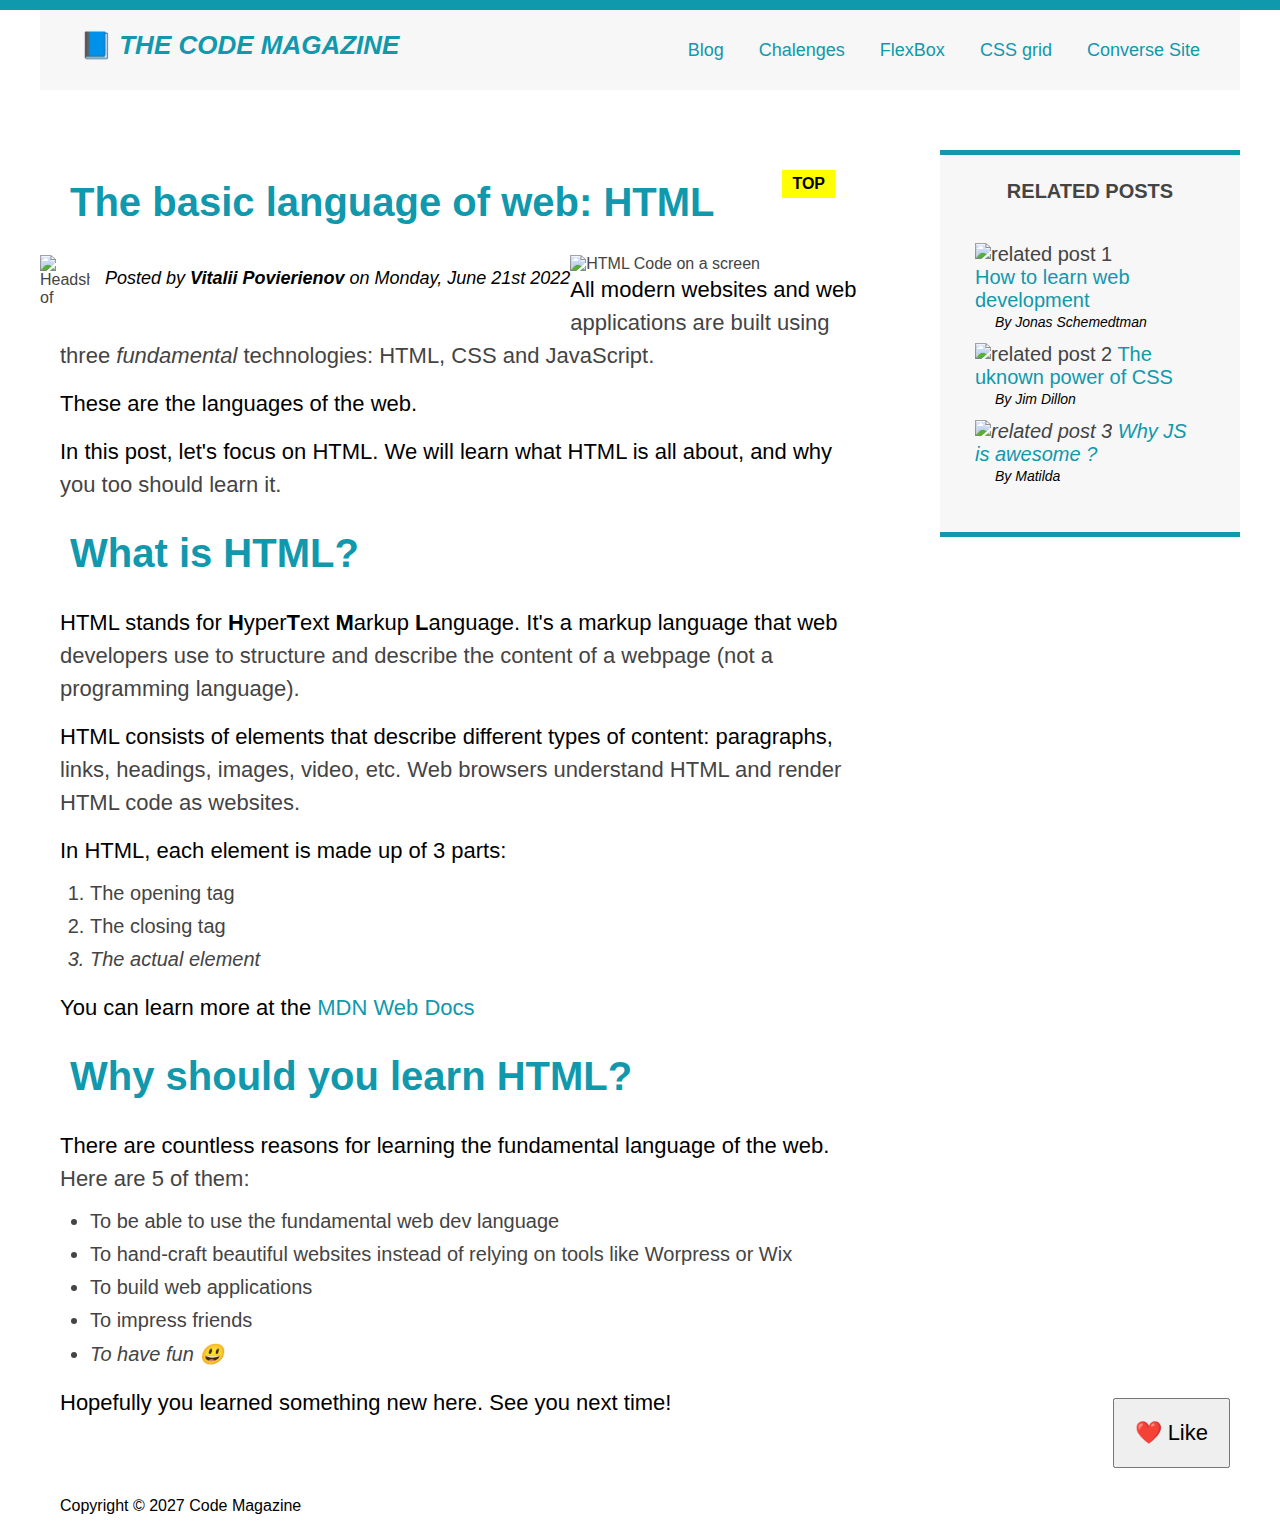
==== index.html @ cde88a07 "TheCodeMagazine web-site USA co." ====
<!DOCTYPE html> 
<html lang="en">
  <head>
    <meta charset="UTF-8" />
    <title>The basic language of web: HTML</title>
    <link rel="stylesheet" href="syle.css">
  </head>
  <body class="wrapper">
    <div class="container">
      <header class="main-header clearfix">
        <h1><strong>📘 The Code Magazine</strong></h1>

        <nav>
          <a href="blog.html" target="_blank">Blog</a>
          <a href="#">Chalenges</a>
          <a href="#">FlexBox</a>
          <a href="#">CSS grid</a>
          <!--Povierienov add href new website-->
          <a href="converse.html">Converse Site</a>
        </nav>
        <button>❤️ Like</button>
      </header>

      <article>
        <h3 class="article__header">The basic language of web: HTML</h3>
        <img 
          width="50"
          height="50"
          src="img/laura-jones.jpg" 
          alt="Headshot of Laura Jones"
          class="img-larajones"
        >
        <p id="author" class="author">Posted by <strong> Vitalii Povierienov </strong> on Monday, June 21st 2022</p>

        <img
          width="500"
          height="200"
          src="/img/post-img.jpg"
          alt="HTML Code on a screen"
          class="post-img"
        >
    
        <p>
          All modern websites and web applications are built using three <em>fundamental</em> technologies: HTML, CSS and JavaScript.
          <p>
            These are the languages of the web.
          </p> 
        </p>
        <p>
          In this post, let's focus on HTML. We will learn what HTML is all about, and why you too should learn it.
        </p>

        <h3>What is HTML?</h3>
        <p>HTML stands for <strong>H</strong>yper<strong>T</strong>ext <strong>M</strong>arkup <strong>L</strong>anguage. It's a markup language that web developers use to structure and describe the content of a webpage (not a programming language).
        </p>
        <p>
          HTML consists of elements that describe different types of content: paragraphs, links, headings, images, video, etc. Web browsers understand HTML and render HTML code as websites.
        </p>

        <p>
          In HTML, each element is made up of 3 parts:
        </p>
        <!--OL is ORDERED (1234567) LIST and UL (...) is markuo LIST -->
        <ol>
          <li class="first-li">The opening tag</li>
          <li>The closing tag</li>
          <li>The actual element</li>
        </ol>
        <p>
          You can learn more at the <a href="https://developer.mozilla.org/ru/docs/Web/HTML" target="_blank">MDN Web Docs</a>
        </p>
        
        <h3>Why should you learn HTML?</h3>
        <p>
          There are countless reasons for learning the fundamental language of the web. <br>
          Here are 5 of them:
        </p>
        <ul>
          <li class="first-li">To be able to use the fundamental web dev language</li>
          <li>To hand-craft beautiful websites instead of relying on tools like Worpress or Wix</li>
          <li>To build web applications</li>
          <li>To impress friends</li>
          <li>To have fun 😃</li>
        </ul>
        <p>
          Hopefully you learned something new here. See you next time!
        </p>
      </article>

      <aside>
        <h4 class="post-header">Related posts</h4>
        <ul class="related">
          <li class="related-post">
            <img
            src="/img/related-1.jpg"
            alt="related post 1"
            width="75px"
            height="75px"
            >
            <div>
              <a href="#">How to learn web development</a>
              <p class="related-author">By Jonas Schemedtman</p> 
            </div>
          
          </li>
          <li>
            <img
            src="/img/related-2.jpg"
            alt="related post 2"
            width="75px"
            height="75px"
            >
          <a class="related-link" href="#">The uknown power of CSS</a>
          <p class="related-author">By Jim Dillon</p> 
          </li>
          <li>
            <img
            src="/img/related-3.jpg"
            alt="related post 3"
            width="75px"
            height="75px"
            >
          <a href="#">Why JS is awesome ?</a>
          <p class="related-author">By Matilda</p> 
          </li>
        </ul>
      </aside>
      <footer>
        <p id="copyright" class="copyright text">
          <!--HTML ENTITIES (SIMBOLS &****)-->
        Copyright  &copy; 2027 Code Magazine
        </p>
        <button>❤️ Like</button>
      </footer>
    </div>
  </body>
</html>
---- syle.css ----
* {
  margin: 0;
  padding: 0;
  box-sizing: border-box;
}


body {
  color: #444;
  font-family: sans-serif;
  border-top: 10px solid #1098ad;
  position: relative;
}

.container {
  width: 1200px;
  margin: 0 auto;
}

nav  {
  font-size: 18px;
}

h1,
h2,
h3,
h4 {
  color: #1098ad;
}

h1 {
  font-size: 26px;
  text-transform: uppercase;
  font-style: italic;
}

/*Pseudo-elements * Все псевдо-елементы имеют значение инлайн*/ 

h1::first-letter {
  font-style: normal;
}

h3::first-letter {
  font-size: 40px;
}

p::first-line {
  color: rgb(0, 0, 0);
}

h3 {
  font-size: 40px;
  margin-bottom: 30px;
  margin-left: 30px;
  margin-top: 30px;
}

/*Relative-Absolute positioning*/

.article__header {
  position: relative;
}

.article__header::after {
  content: "TOP";
  background: yellow;
  color: black;
  font-size: 16px;
  font-weight: bold;
  display: inline-block;
  padding: 5px 10px;
  position: absolute;
  top: -10px;
  right: 30px;
}

h4 {
   /*TEXT TRANSFORM IT IS Трансформация текста ( Все большие, все маленькие) */
  text-transform: uppercase;
  font-size: 20px;
  text-align: center;
}

p {
  font-size: 22px;
  line-height: 1.5;
  margin-bottom: 15px;
  margin-left: 20px;
}

li {
  /* FONT FAMILY SANS-Serif это полужирный стиль текста*/
  font-size: 20px;
  color: #444;
  margin-bottom: 10px;
  
}

#author {
  font-style: italic;
  font-size: 18px;
}
/*FOOTER */

footer {
  clear: both;
}

#copyright {
  font-size: 16px;
}

.related-author {
  margin-bottom: 0;
  font-size: 14px;
  font-weight: normal;
  font-style: italic
}

.related {
  list-style: none;
  margin-left: 0;
}

.main-header {
  background-color: #f7f7f7;
  padding: 20px 40px;
  margin-bottom: 60px;
  height: 80px;
}

.post-header {
  margin-bottom: 40px;
  color: #444;
}

aside {
  background-color: #f7f7f7;
  border-top: 5px solid #1098ad;
  border-bottom: 5px solid #1098ad;
  padding: 25px 35px;
  width: 300px;
  float: right;
} 

article {
  margin-bottom: 60px;
}

ul,
ol {
  margin-left: 50px;
  margin-bottom: 20px;
}

/*Pseudo-classes*/

li:last-child {
  font-style: italic;
  margin-bottom: 0;
}

li:nth-child(2) {
  color: #444;
}

/* Styling LINKS  With Pseudo-classes LoVE Hate*/

a:link {
  color:#1098ad;
  text-decoration: none;
}

a:visited {
  color: rgb(16, 152, 173)
}

a:hover {
  color:orangered;
  font-weight: bold;
  /*Funny Wave property FOR TEXT LINKS */
  text-decoration: underline orangered;
}

a:active {
  background-color: black;
  font-style: italic;
}

.post-img {
  width: 100%;
  height: auto;
}

/*Pseudo-Classes*/

nav a:link {
  display: inline-block; /*Block level element*/
  margin-right: 30px;
  margin-top: 10px;
}

nav a:link:last-child {
  margin-right: 0;
}

/*Button*/

button {
  position: absolute;
  bottom: 50px;
  right: 50px;
  cursor: alias;
  font-size: 22px;
  padding: 20px;
}

/*FLOATS*/

.img-larajones {
 float: left;
 margin-bottom: 20px;
}

.author {
  float: left;
  margin-top: 10px;
  margin-left: 15px;

}

h1 {
  float: left;
}

nav {
  float: right;
}

.clearfix {
  clear: both;
}

article {
  width: 825px;
  float: left;
}
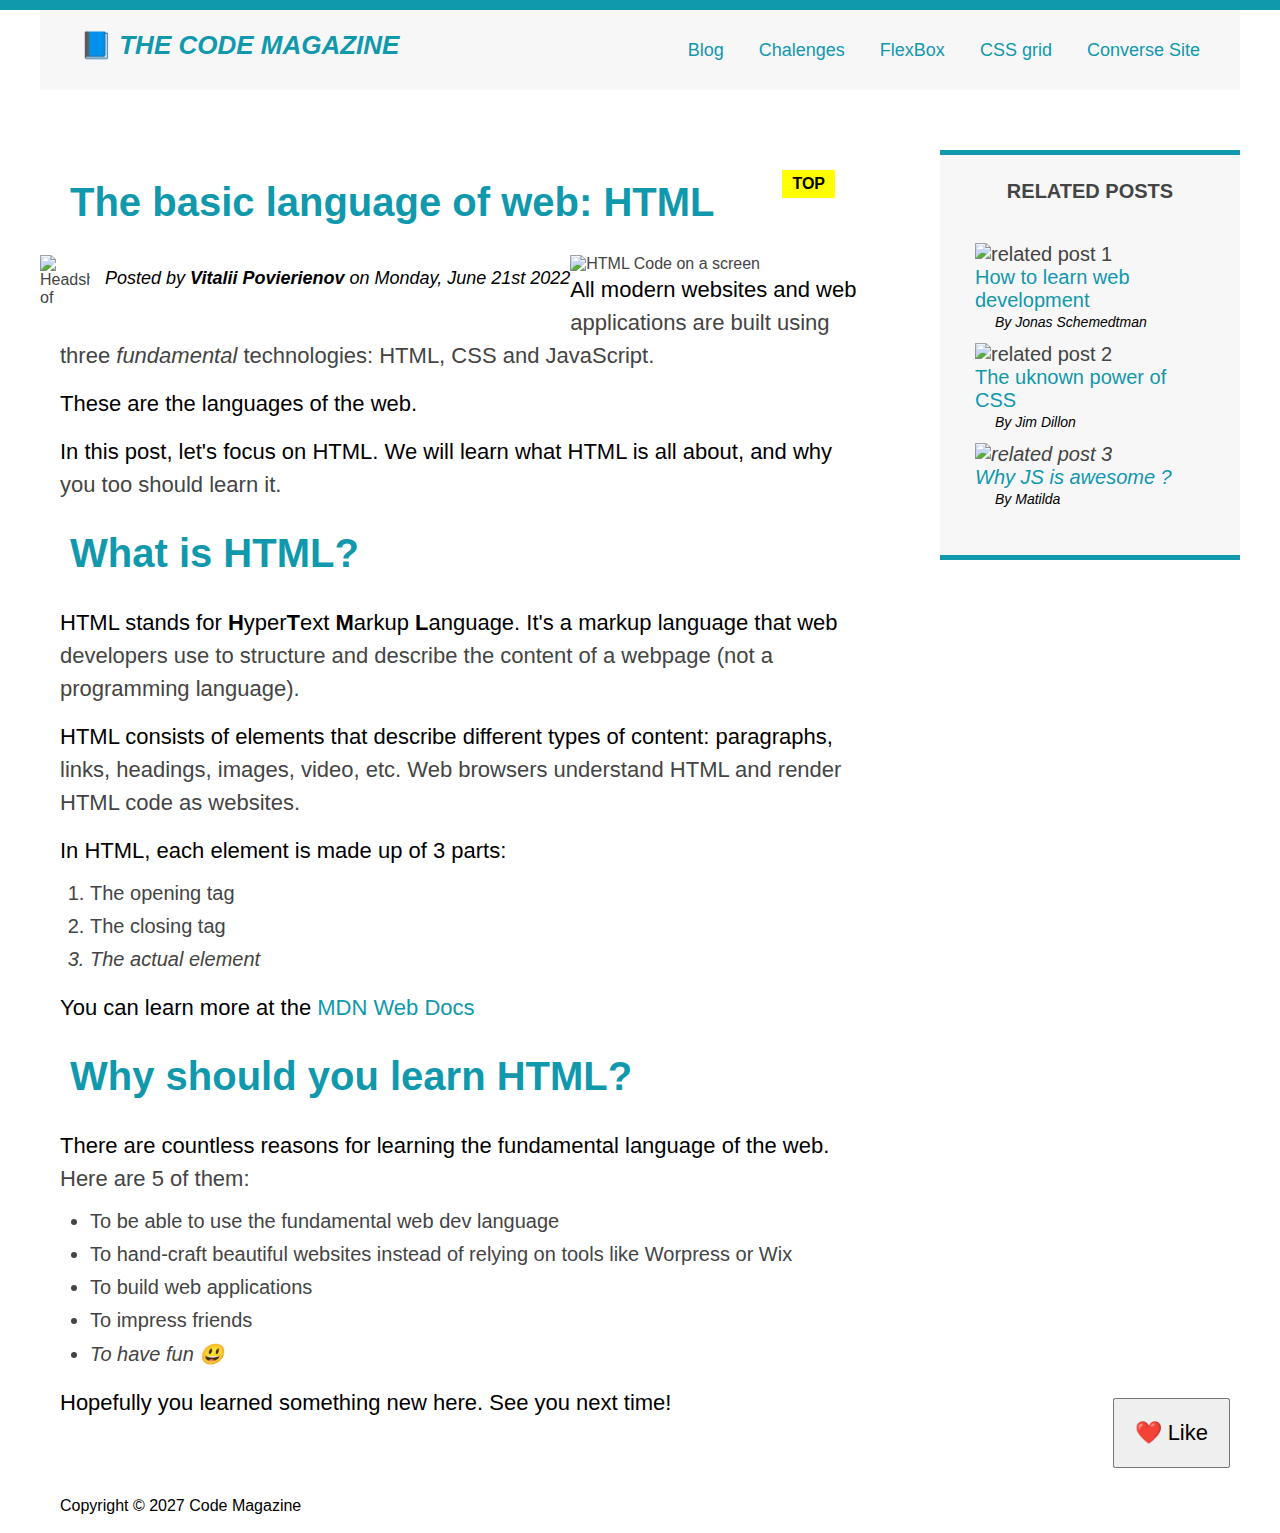
==== commit f5261e89: "FLEXBOX" ====
--- a/index.html
+++ b/index.html
@@ -7,7 +7,7 @@
   </head>
   <body class="wrapper">
     <div class="container">
-      <header class="main-header clearfix">
+      <header class="main-header">
         <h1><strong>📘 The Code Magazine</strong></h1>
 
         <nav>
@@ -20,111 +20,118 @@
         </nav>
         <button>❤️ Like</button>
       </header>
+      <div class="row">
+        <article>
+          <h3 class="article__header">The basic language of web: HTML</h3>
+          <img 
+            width="50"
+            height="50"
+            src="img/laura-jones.jpg" 
+            alt="Headshot of Laura Jones"
+            class="img-larajones"
+          >
+          <p id="author" class="author">Posted by <strong> Vitalii Povierienov </strong> on Monday, June 21st 2022</p>
+  
+          <img
+            width="500"
+            height="200"
+            src="/img/post-img.jpg"
+            alt="HTML Code on a screen"
+            class="post-img"
+          >
+      
+          <p>
+            All modern websites and web applications are built using three <em>fundamental</em> technologies: HTML, CSS and JavaScript.
+            <p>
+              These are the languages of the web.
+            </p> 
+          </p>
+          <p>
+            In this post, let's focus on HTML. We will learn what HTML is all about, and why you too should learn it.
+          </p>
+  
+          <h3>What is HTML?</h3>
+          <p>HTML stands for <strong>H</strong>yper<strong>T</strong>ext <strong>M</strong>arkup <strong>L</strong>anguage. It's a markup language that web developers use to structure and describe the content of a webpage (not a programming language).
+          </p>
+          <p>
+            HTML consists of elements that describe different types of content: paragraphs, links, headings, images, video, etc. Web browsers understand HTML and render HTML code as websites.
+          </p>
+  
+          <p>
+            In HTML, each element is made up of 3 parts:
+          </p>
+          <!--OL is ORDERED (1234567) LIST and UL (...) is markuo LIST -->
+          <ol>
+            <li class="first-li">The opening tag</li>
+            <li>The closing tag</li>
+            <li>The actual element</li>
+          </ol>
+          <p>
+            You can learn more at the <a href="https://developer.mozilla.org/ru/docs/Web/HTML" target="_blank">MDN Web Docs</a>
+          </p>
+          
+          <h3>Why should you learn HTML?</h3>
+          <p>
+            There are countless reasons for learning the fundamental language of the web. <br>
+            Here are 5 of them:
+          </p>
+          <ul>
+            <li class="first-li">To be able to use the fundamental web dev language</li>
+            <li>To hand-craft beautiful websites instead of relying on tools like Worpress or Wix</li>
+            <li>To build web applications</li>
+            <li>To impress friends</li>
+            <li>To have fun 😃</li>
+          </ul>
+          <p>
+            Hopefully you learned something new here. See you next time!
+          </p>
+        </article>
+  
+        <aside>
+          <h4 class="post-header">Related posts</h4>
+          <ul class="related">
+            <li class="related-post">
+              <img
+              src="/img/related-1.jpg"
+              alt="related post 1"
+              width="75px"
+              height="75px"
+              >
+              <div class="related-info">
+                <a class="related-link" href="#">How to learn web development</a>
+                <p class="related-author">By Jonas Schemedtman</p> 
+              </div>
+            
+            </li>
+            <li class="related-post">
+              <img
+              src="/img/related-2.jpg"
+              alt="related post 2"
+              width="75px"
+              height="75px"
+              >
+              <div>
+                <a class="related-link" href="#">The uknown power of CSS</a>
+                <p class="related-author">By Jim Dillon</p> 
+              </div>
+            </li>
+            <li class="related-post">
+              <img
+              src="/img/related-3.jpg"
+              alt="related post 3"
+              width="75px"
+              height="75px"
+              >
+              <div>
+                <a href="#" class="related-link" >Why JS is awesome ?</a>
+                <p class="related-author">By Matilda</p>
+              </div>
 
-      <article>
-        <h3 class="article__header">The basic language of web: HTML</h3>
-        <img 
-          width="50"
-          height="50"
-          src="img/laura-jones.jpg" 
-          alt="Headshot of Laura Jones"
-          class="img-larajones"
-        >
-        <p id="author" class="author">Posted by <strong> Vitalii Povierienov </strong> on Monday, June 21st 2022</p>
-
-        <img
-          width="500"
-          height="200"
-          src="/img/post-img.jpg"
-          alt="HTML Code on a screen"
-          class="post-img"
-        >
-    
-        <p>
-          All modern websites and web applications are built using three <em>fundamental</em> technologies: HTML, CSS and JavaScript.
-          <p>
-            These are the languages of the web.
-          </p> 
-        </p>
-        <p>
-          In this post, let's focus on HTML. We will learn what HTML is all about, and why you too should learn it.
-        </p>
-
-        <h3>What is HTML?</h3>
-        <p>HTML stands for <strong>H</strong>yper<strong>T</strong>ext <strong>M</strong>arkup <strong>L</strong>anguage. It's a markup language that web developers use to structure and describe the content of a webpage (not a programming language).
-        </p>
-        <p>
-          HTML consists of elements that describe different types of content: paragraphs, links, headings, images, video, etc. Web browsers understand HTML and render HTML code as websites.
-        </p>
-
-        <p>
-          In HTML, each element is made up of 3 parts:
-        </p>
-        <!--OL is ORDERED (1234567) LIST and UL (...) is markuo LIST -->
-        <ol>
-          <li class="first-li">The opening tag</li>
-          <li>The closing tag</li>
-          <li>The actual element</li>
-        </ol>
-        <p>
-          You can learn more at the <a href="https://developer.mozilla.org/ru/docs/Web/HTML" target="_blank">MDN Web Docs</a>
-        </p>
-        
-        <h3>Why should you learn HTML?</h3>
-        <p>
-          There are countless reasons for learning the fundamental language of the web. <br>
-          Here are 5 of them:
-        </p>
-        <ul>
-          <li class="first-li">To be able to use the fundamental web dev language</li>
-          <li>To hand-craft beautiful websites instead of relying on tools like Worpress or Wix</li>
-          <li>To build web applications</li>
-          <li>To impress friends</li>
-          <li>To have fun 😃</li>
-        </ul>
-        <p>
-          Hopefully you learned something new here. See you next time!
-        </p>
-      </article>
-
-      <aside>
-        <h4 class="post-header">Related posts</h4>
-        <ul class="related">
-          <li class="related-post">
-            <img
-            src="/img/related-1.jpg"
-            alt="related post 1"
-            width="75px"
-            height="75px"
-            >
-            <div>
-              <a href="#">How to learn web development</a>
-              <p class="related-author">By Jonas Schemedtman</p> 
-            </div>
-          
-          </li>
-          <li>
-            <img
-            src="/img/related-2.jpg"
-            alt="related post 2"
-            width="75px"
-            height="75px"
-            >
-          <a class="related-link" href="#">The uknown power of CSS</a>
-          <p class="related-author">By Jim Dillon</p> 
-          </li>
-          <li>
-            <img
-            src="/img/related-3.jpg"
-            alt="related post 3"
-            width="75px"
-            height="75px"
-            >
-          <a href="#">Why JS is awesome ?</a>
-          <p class="related-author">By Matilda</p> 
-          </li>
-        </ul>
-      </aside>
+            </li>
+          </ul>
+        </aside>
+      </div>
+      
       <footer>
         <p id="copyright" class="copyright text">
           <!--HTML ENTITIES (SIMBOLS &****)-->
--- a/syle.css
+++ b/syle.css
@@ -100,6 +100,7 @@
   font-style: italic;
   font-size: 18px;
 }
+
 /*FOOTER */
 
 footer {
